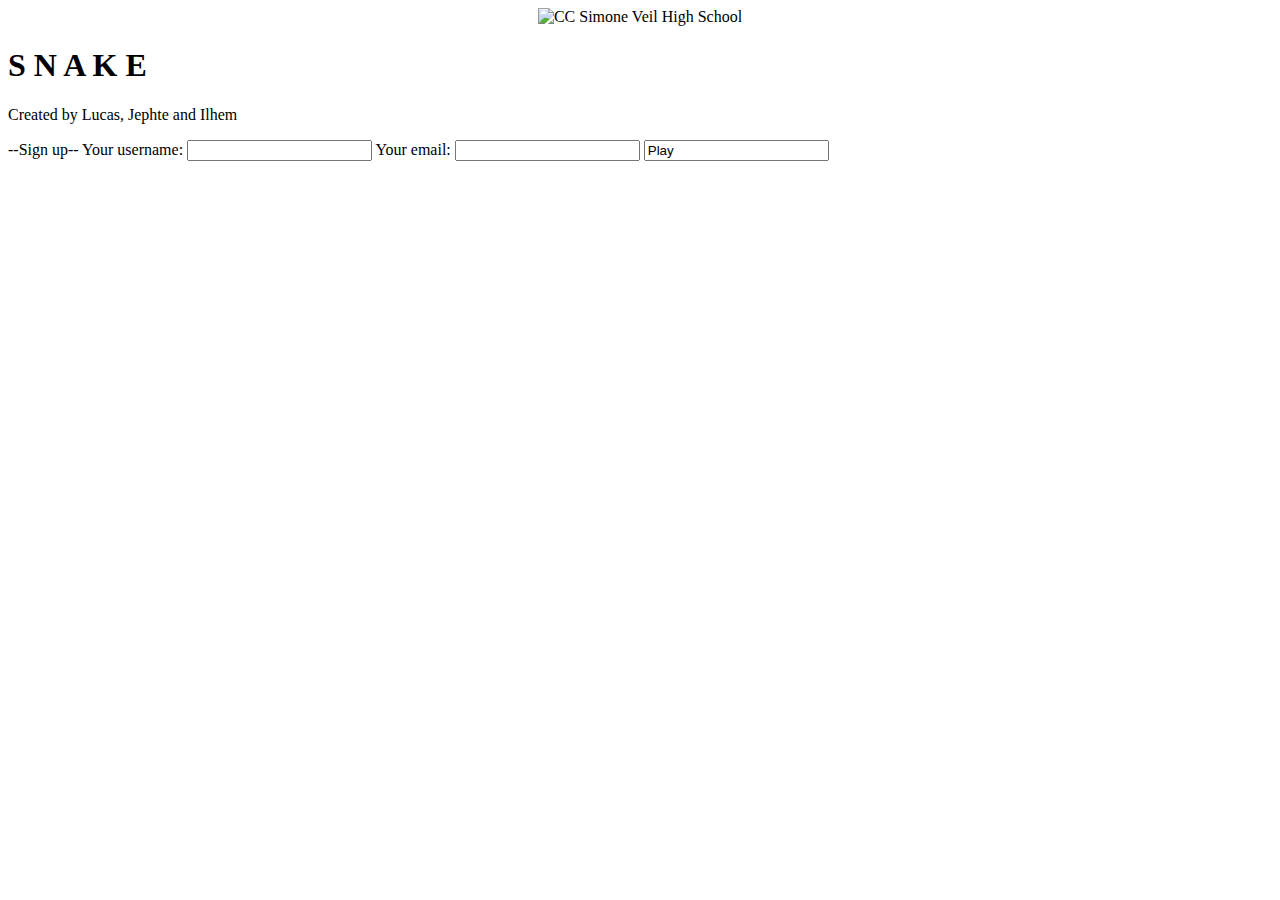
==== index.html @ 225dbb0c "Update index.html" ====
<!DOCTYPE html>
<!-- Declaring the language -->
<html lang="en">
  <!-- HTML tag with language in EN -->
  <!-- comment -->
  <head>
    <!-- HTML tag to declare page settings and header name -->
    <meta charset="UTF-8" />
    <!-- Web page encoding -->
    <meta
      name="viewport"
      content="width=device-width, initial-scale=1.00, maximum-scale=1.0, user-scalable=no"
    />
    <meta name="color-scheme" content="dark light" />
    <!-- Preference for dark mode -->
    <meta name="creator" content="lucas, jephte" />
    <!-- Creator name -->
    <meta
      name="description"
      content="online game of the snake that eats apples"
    />
    <!-- description of the site-->
    <link rel="icon" href="/object/427533.ico" type="image/x-icon" />
    <!-- change the page icon -->
    <link rel="next" href="/jeu/snake2.html" />
    <!-- Preload the game page -->
    <link rel="stylesheet" href="/snakepages/jome.css" type="text/css" />
    <!-- links the style page -->
    <title>Snake</title>
    <!-- title of the web page --></head
  ><!-- HTML Tag to declare the end of the head section -->
  <body>
    <!-- declaration of the body of the page (what is displayed)-->
    <div class="diskcontent">
      <div>
        <!-- content element -->
        <center>
          <!-- tag that centers the elements -->
          <img
            class="image"
            src="/object/Couleurs_Cadre_transparents.png"
            alt="CC Simone Veil High School"
          /><!-- allows inserting an image -->
          <!-- linked to CSS through the "class" attribute; "src" indicates the location of the image; "alt" provides a placeholder if the image disappears -->
        </center>
      </div>
      <!-- To create a content grouping -->
      <div>
        <h1 class="titre">S N A K E</h1>
        <!-- title of the page -->
      </div>
      <div>
        <p>Created by Lucas, Jephte and Ilhem</p>
        <!-- to create a paragraph -->
      </div>
      <label>--Sign up--</label
      ><!-- Registration to be completed (querySelector in JS to be done) -->
      <label for="pseudo">Your username:</label>
      <input
        id="pseudo"
        type="text"
        required
      /><!-- creates an area to enter text -->
      <label for="email">Your email:</label
      ><!-- tag to display captions for choices -->
      <input
        id="email"
        type="email"
        required
      /><!-- the type attribute serves as an obligation to only enter text or to be able to propose emails already entered when submitted with a form tag -->
      <a href="/jeu/snake2.html"><input class="centre" value="Play" /></a>
      <!-- the a tag serves as an anchor element to allow the button to open another page using href -->
      <!-- the value attribute serves to give the value of the element-->
    </div>
  </body>
  <!-- declaration of the end of the body tag -->
</html>
<!-- declaration of the end of the body tag -->
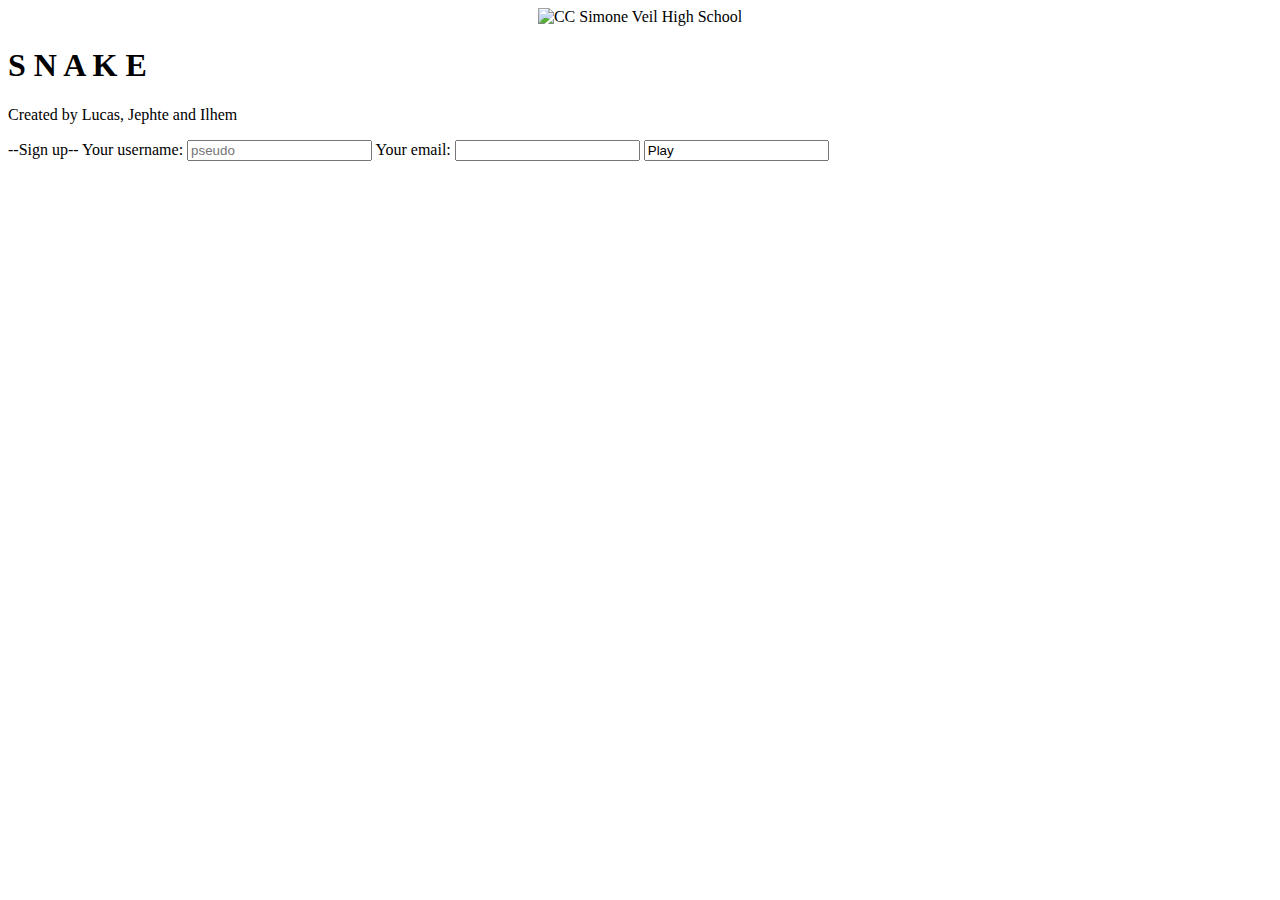
==== commit b87a753d: "Update index.html" ====
--- a/index.html
+++ b/index.html
@@ -24,7 +24,7 @@
     <!-- change the page icon -->
     <link rel="next" href="/jeu/snake2.html" />
     <!-- Preload the game page -->
-    <link rel="stylesheet" href="/snakepages/jome.css" type="text/css" />
+    <link rel="stylesheet" href="styles.css" type="text/css" />
     <!-- links the style page -->
     <title>Snake</title>
     <!-- title of the web page --></head
@@ -58,7 +58,7 @@
       <label for="pseudo">Your username:</label>
       <input
         id="pseudo"
-        type="text"
+        type="text" placeholder="pseudo"
         required
       /><!-- creates an area to enter text -->
       <label for="email">Your email:</label
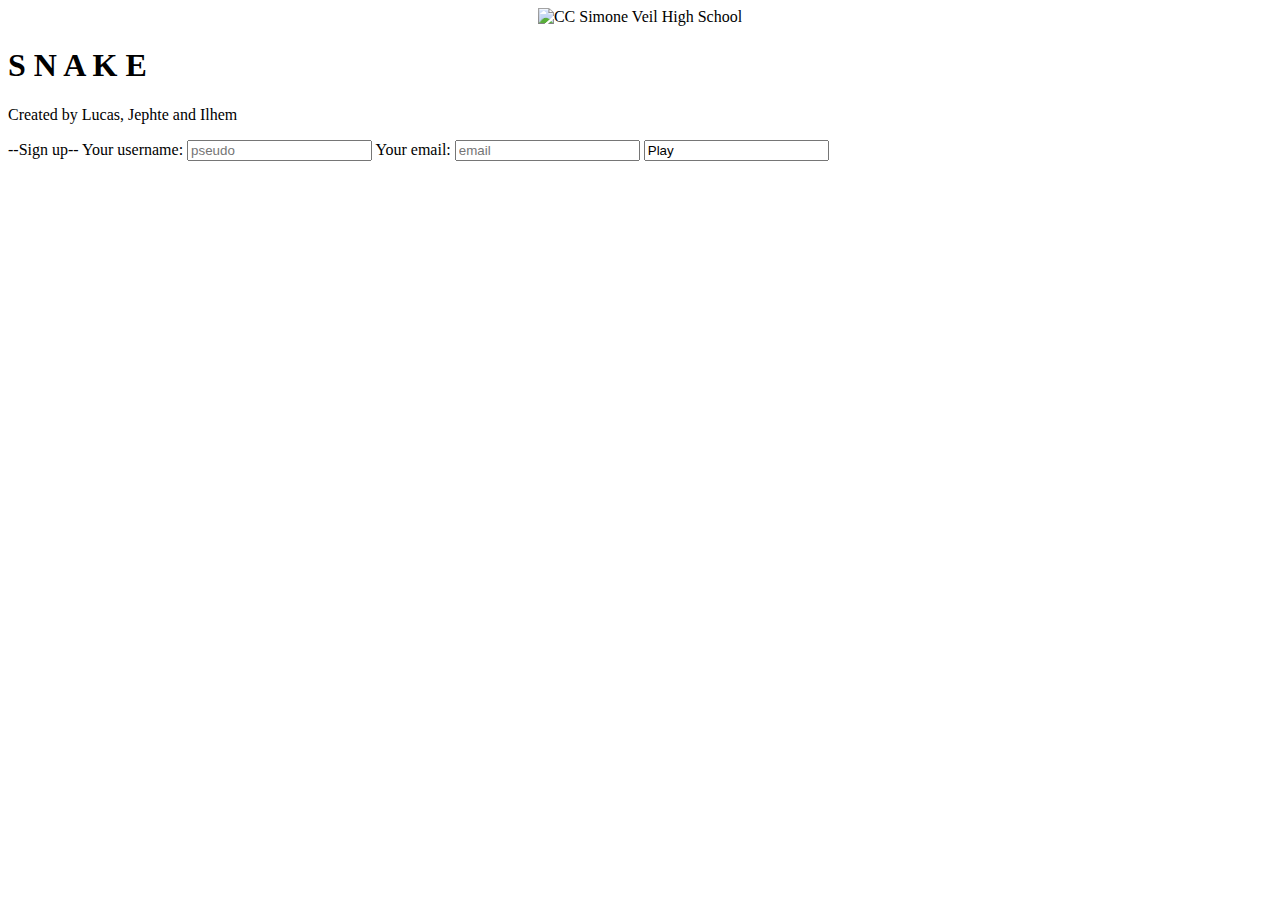
==== commit f0dcdcee: "Update index.html" ====
--- a/index.html
+++ b/index.html
@@ -65,6 +65,7 @@
       ><!-- tag to display captions for choices -->
       <input
         id="email"
+        placeholder="email"
         type="email"
         required
       /><!-- the type attribute serves as an obligation to only enter text or to be able to propose emails already entered when submitted with a form tag -->
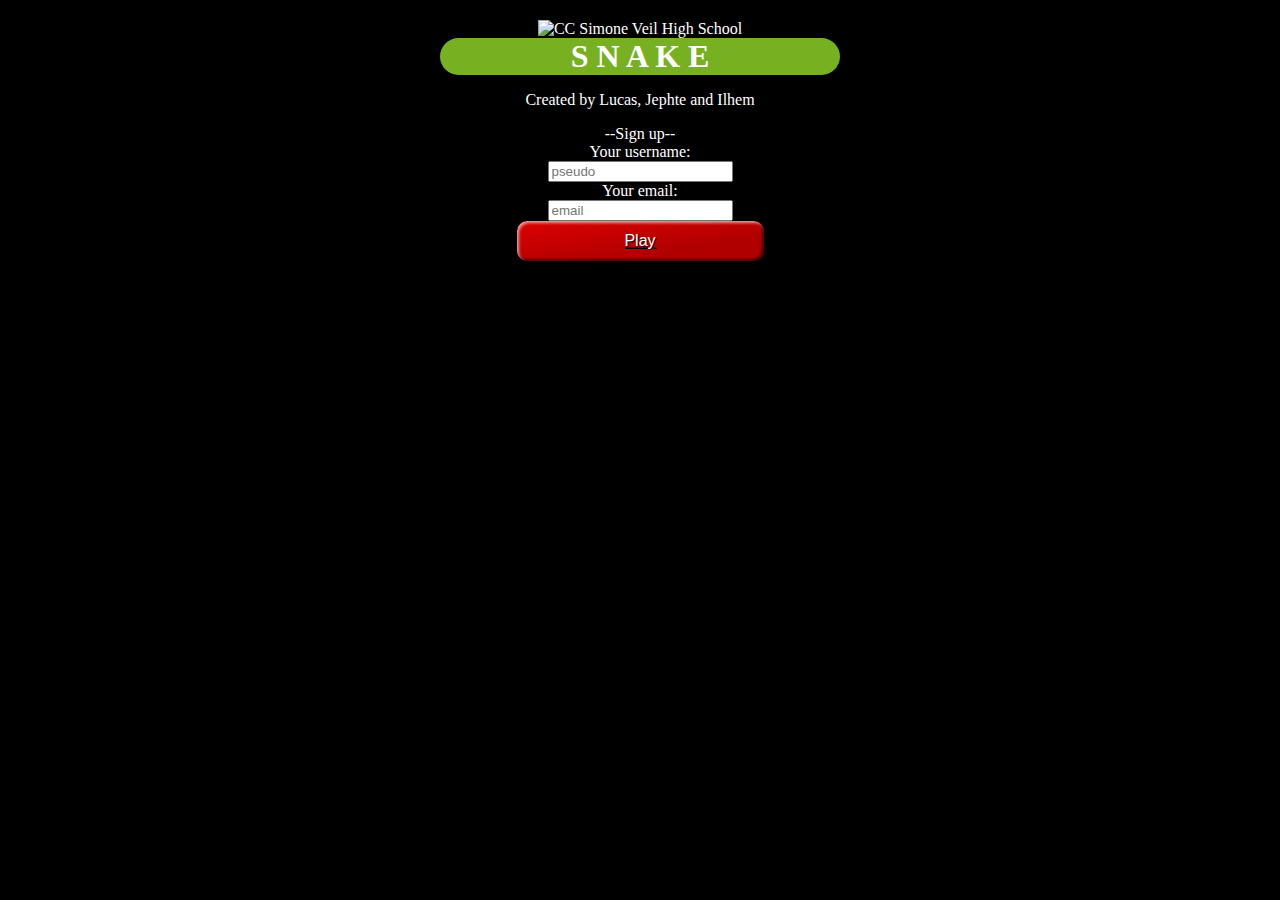
==== commit 66fbb205: "Update index.html" ====
--- a/index.html
+++ b/index.html
@@ -24,7 +24,7 @@
     <!-- change the page icon -->
     <link rel="next" href="/jeu/snake2.html" />
     <!-- Preload the game page -->
-    <link rel="stylesheet" href="styles.css" type="text/css" />
+    <link rel="stylesheet" href="jome.css" type="text/css" />
     <!-- links the style page -->
     <title>Snake</title>
     <!-- title of the web page --></head
@@ -76,4 +76,4 @@
   </body>
   <!-- declaration of the end of the body tag -->
 </html>
-<!-- declaration of the end of the body tag -->+<!-- declaration of the end of the body tag -->
--- a/jome.css
+++ b/jome.css
@@ -0,0 +1,97 @@
+html {
+  background: black;  /*  page background color  */
+  color: white;/* text color */
+
+
+  margin-bottom: px;/*  adjust the margin   */
+  margin-top: 0px;
+}         /*  modifies the html tag    */
+body {
+  margin: 0;
+}
+.diskcontent {
+  background-image: url(/object/gameboydisk.png); /*  page background image  */
+  background-repeat: no-repeat;/*  display the image only once  */
+  background-position: center;/*  center the image  */
+  background-size: cover;/*  cover the entire page with the image  */
+  background-attachment: relative;/*  fix the image when the user scrolls  */
+  width: 1000px;
+  height: 600px;
+  margin: auto;
+  margin-top: 20px;
+  margin-bottom: 20px;
+}
+
+h1 {
+  text-align: center;
+}/* modifies the h1 tag used as a header for the title   */
+
+label {
+  display: block;
+  text-align: center;
+}/*  modifies the label tag to center it   */
+
+input {
+  display: block;
+  margin: auto;
+}/* modifies the input tag to center it */
+
+p {
+  display: block;
+  text-align: center;
+} /* modifies the p tag to center it */
+
+.image {
+ /* filter: invert();*/
+ height: 250px;
+}/* modifies the image class by giving it a height  */
+
+
+.centre {
+    border: 0;
+    line-height: 2.5;
+    padding: 0 20px;
+    font-size: 1rem;
+    text-align: center;
+    color: #fff;
+    text-shadow: 1px 1px 1px #000;
+    border-radius: 10px;
+    background-color: rgba(220, 0, 0, 1);
+    background-image: linear-gradient(
+      to top left,
+      rgba(0, 0, 0, 0.2),
+      rgba(0, 0, 0, 0.2) 30%,
+      rgba(0, 0, 0, 0)
+    );
+    box-shadow:
+      inset 2px 2px 3px rgba(255, 255, 255, 0.6),
+      inset -2px -2px 3px rgba(0, 0, 0, 0.6);
+}/* modifies the center tag for the play button and gives it a texture */
+
+.centre:hover {
+    background-color: rgba(255, 0, 0, 1);
+  }/* used to give a physical appearance and maintain the button when clicked */
+  
+  .centre:active {
+    box-shadow:
+      inset -2px -2px 3px rgba(255, 255, 255, 0.6),
+      inset 2px 2px 3px rgba(0, 0, 0, 0.6);
+  }/* used for the center class for the edges when the button is active */
+  
+
+/* .tableausco {
+ border: 1px solid #2e9e1257;
+ height: 500px;
+ width: 400px;
+margin: auto;
+background: rgb(1, 19, 3);
+border-radius: 20px;
+}   To be completed */
+
+.titre {
+  border: 0 solid #ccc;
+  background:rgba(172, 255, 47, 0.692);
+  width: 400px;
+  margin: auto;
+  border-radius: 20px;
+}/* gives texture to the title */